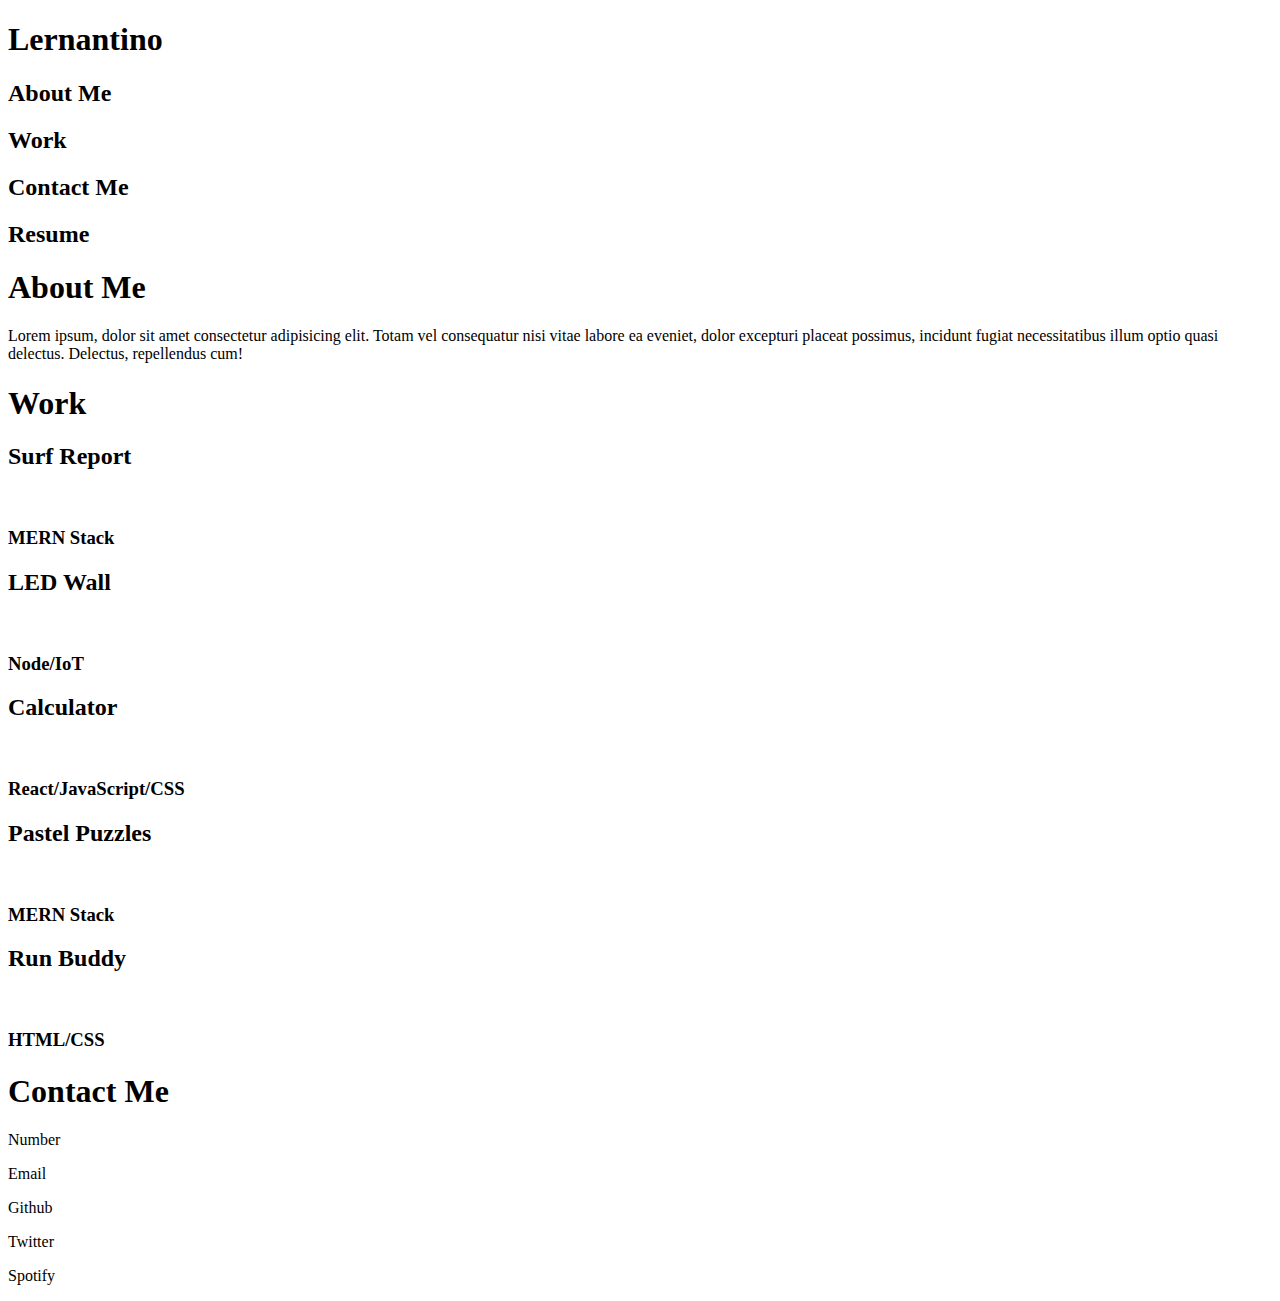
==== index.html @ 41af08d3 "moved old files" ====
<!DOCTYPE html>
<html lang="en">
<head>
    <meta charset="UTF-8">
    <meta http-equiv="X-UA-Compatible" content="IE=edge">
    <meta name="viewport" content="width=device-width, initial-scale=1.0">
    <title>Challenge 2</title>
    <link rel="stylesheet" href="reset.css" />
    <link rel="stylesheet" href="style.css" />
</head>
<body>
    <header>
        <h1>Lernantino</h1>
        <h2>About Me</h2>
        <h2>Work</h2>
        <h2>Contact Me</h2>
        <h2>Resume</h2>
    </header>
    <main>
        <section>
            <h1>About Me</h1>
            <p>Lorem ipsum, dolor sit amet consectetur adipisicing elit. Totam vel consequatur nisi vitae labore ea eveniet, dolor excepturi placeat possimus, incidunt fugiat necessitatibus illum optio quasi delectus. Delectus, repellendus cum!</p>
        </section>
        <article>
            <h1>Work</h1>
            <section>
                <h2>Surf Report</h2>
                <img/>
                <h3>MERN Stack</h3>
            </section>
            <section>
                <h2>LED Wall</h2>
                <img/>
                <h3>Node/IoT</h3>
            </section>
            <section>
                <h2>Calculator</h2>
                <img/>
                <h3>React/JavaScript/CSS</h3>
            </section>
            <section>
                <h2>Pastel Puzzles</h2>
                <img/>
                <h3>MERN Stack</h3>
            </section>
            <section>
                <h2>Run Buddy</h2>
                <img/>
                <h3>HTML/CSS</h3>
            </section>
        </article>
        <section>
            <h1>Contact Me</h1>
            <p>Number</p>
            <p>Email</p>
            <p>Github</p>
            <p>Twitter</p>
            <p>Spotify</p>
        </section>
    </main>
    <footer></footer>
</body>
</html>
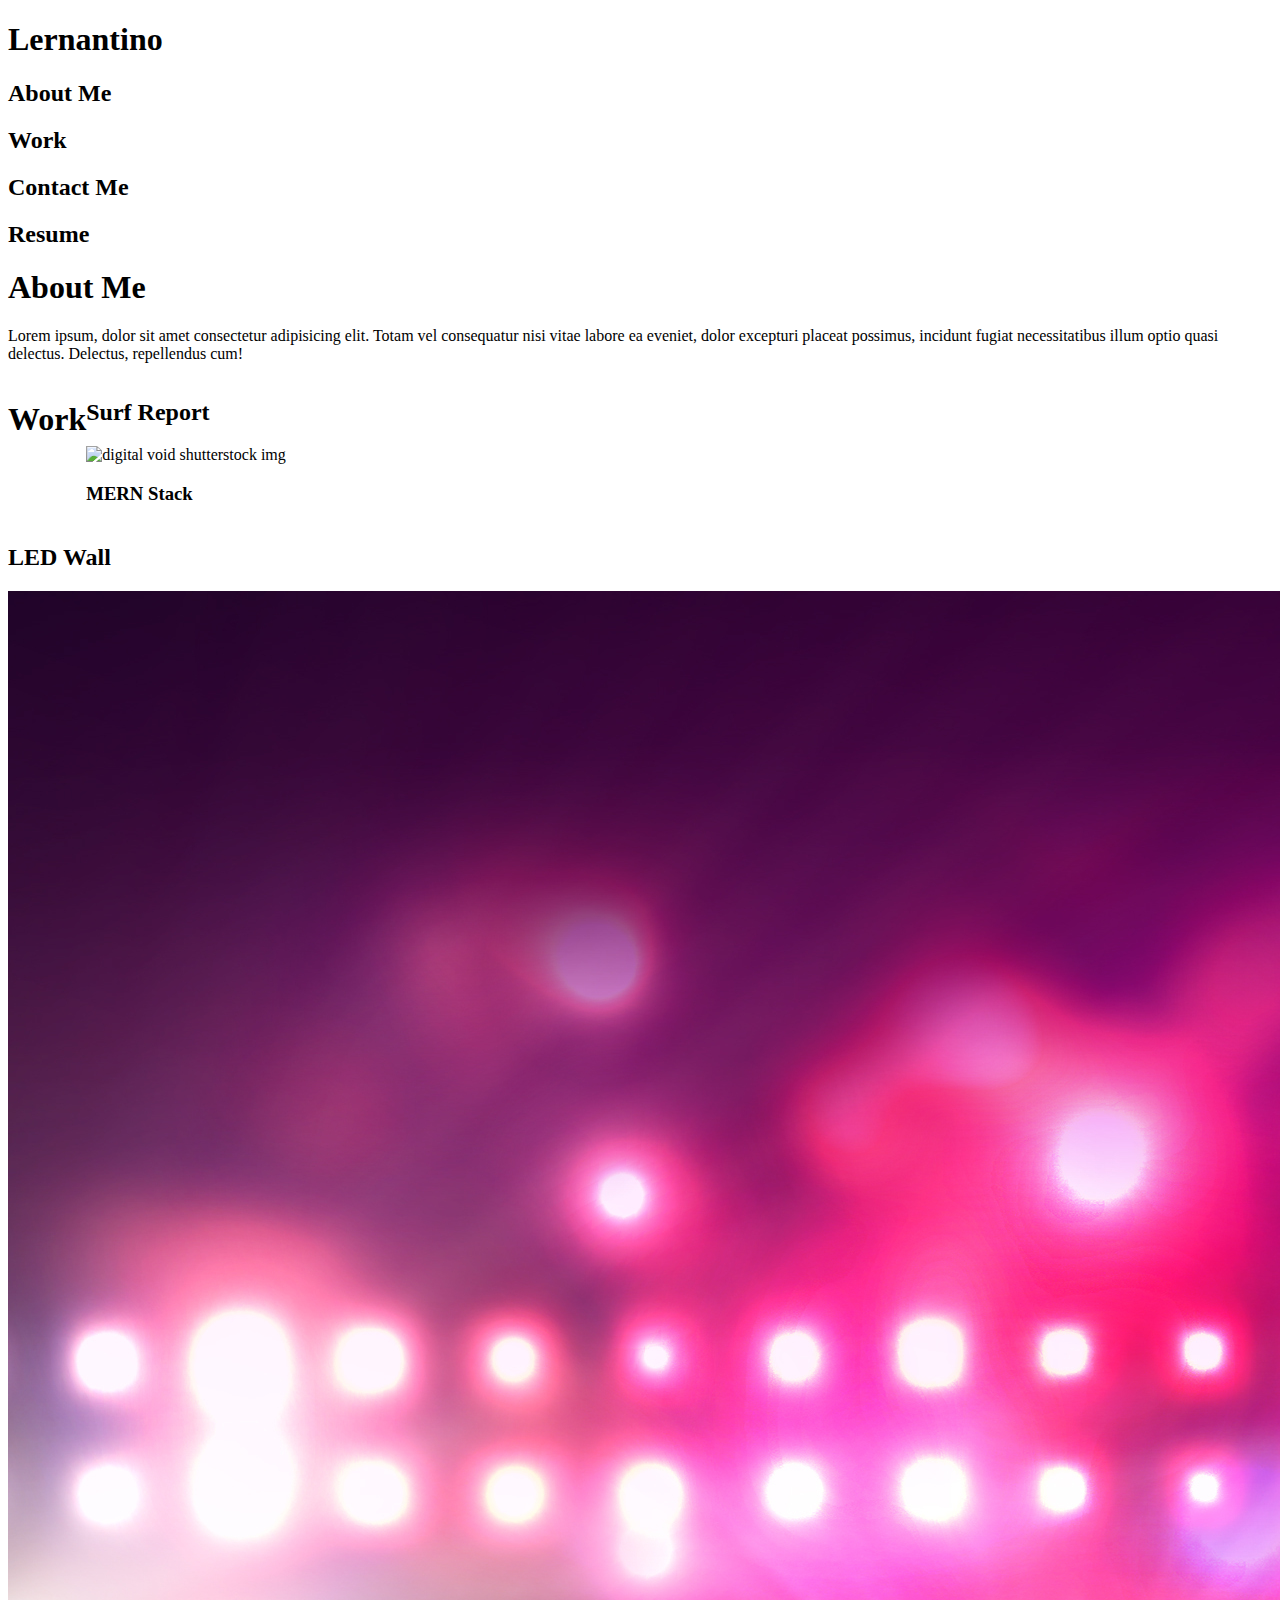
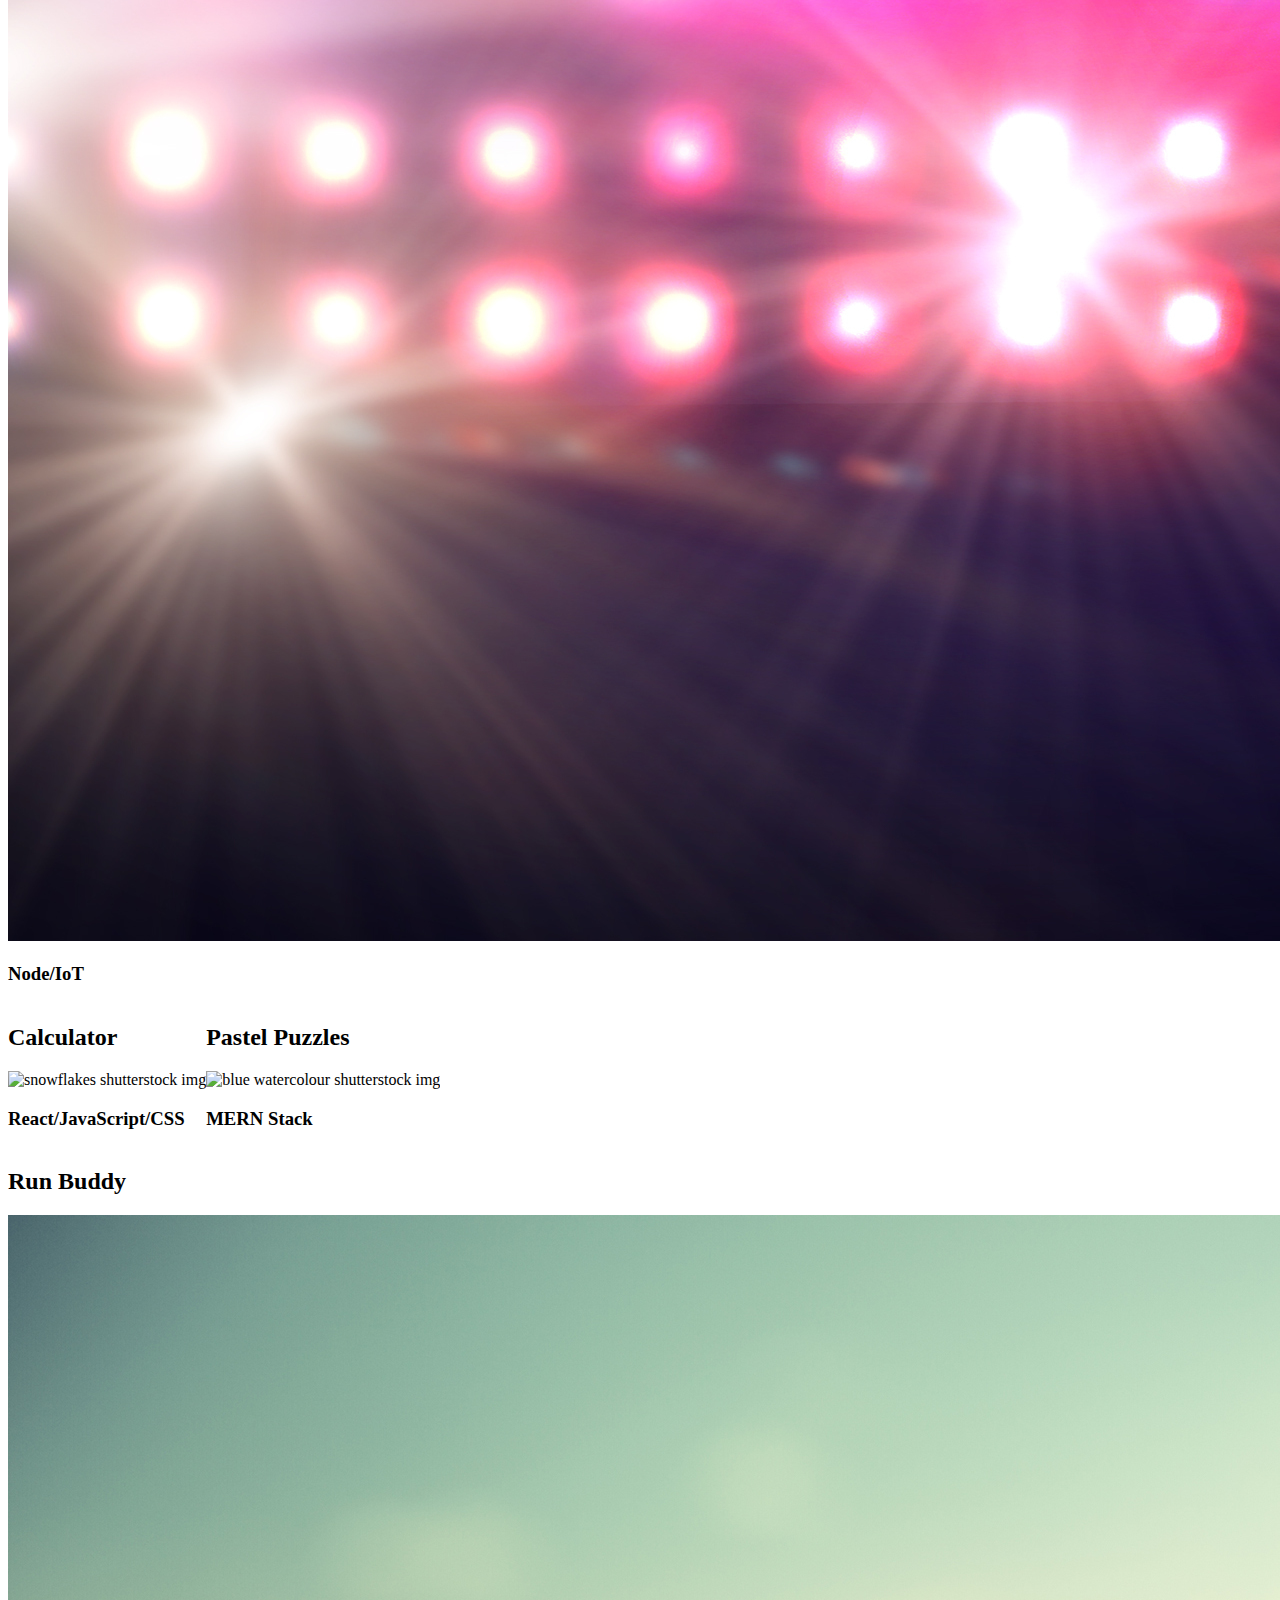
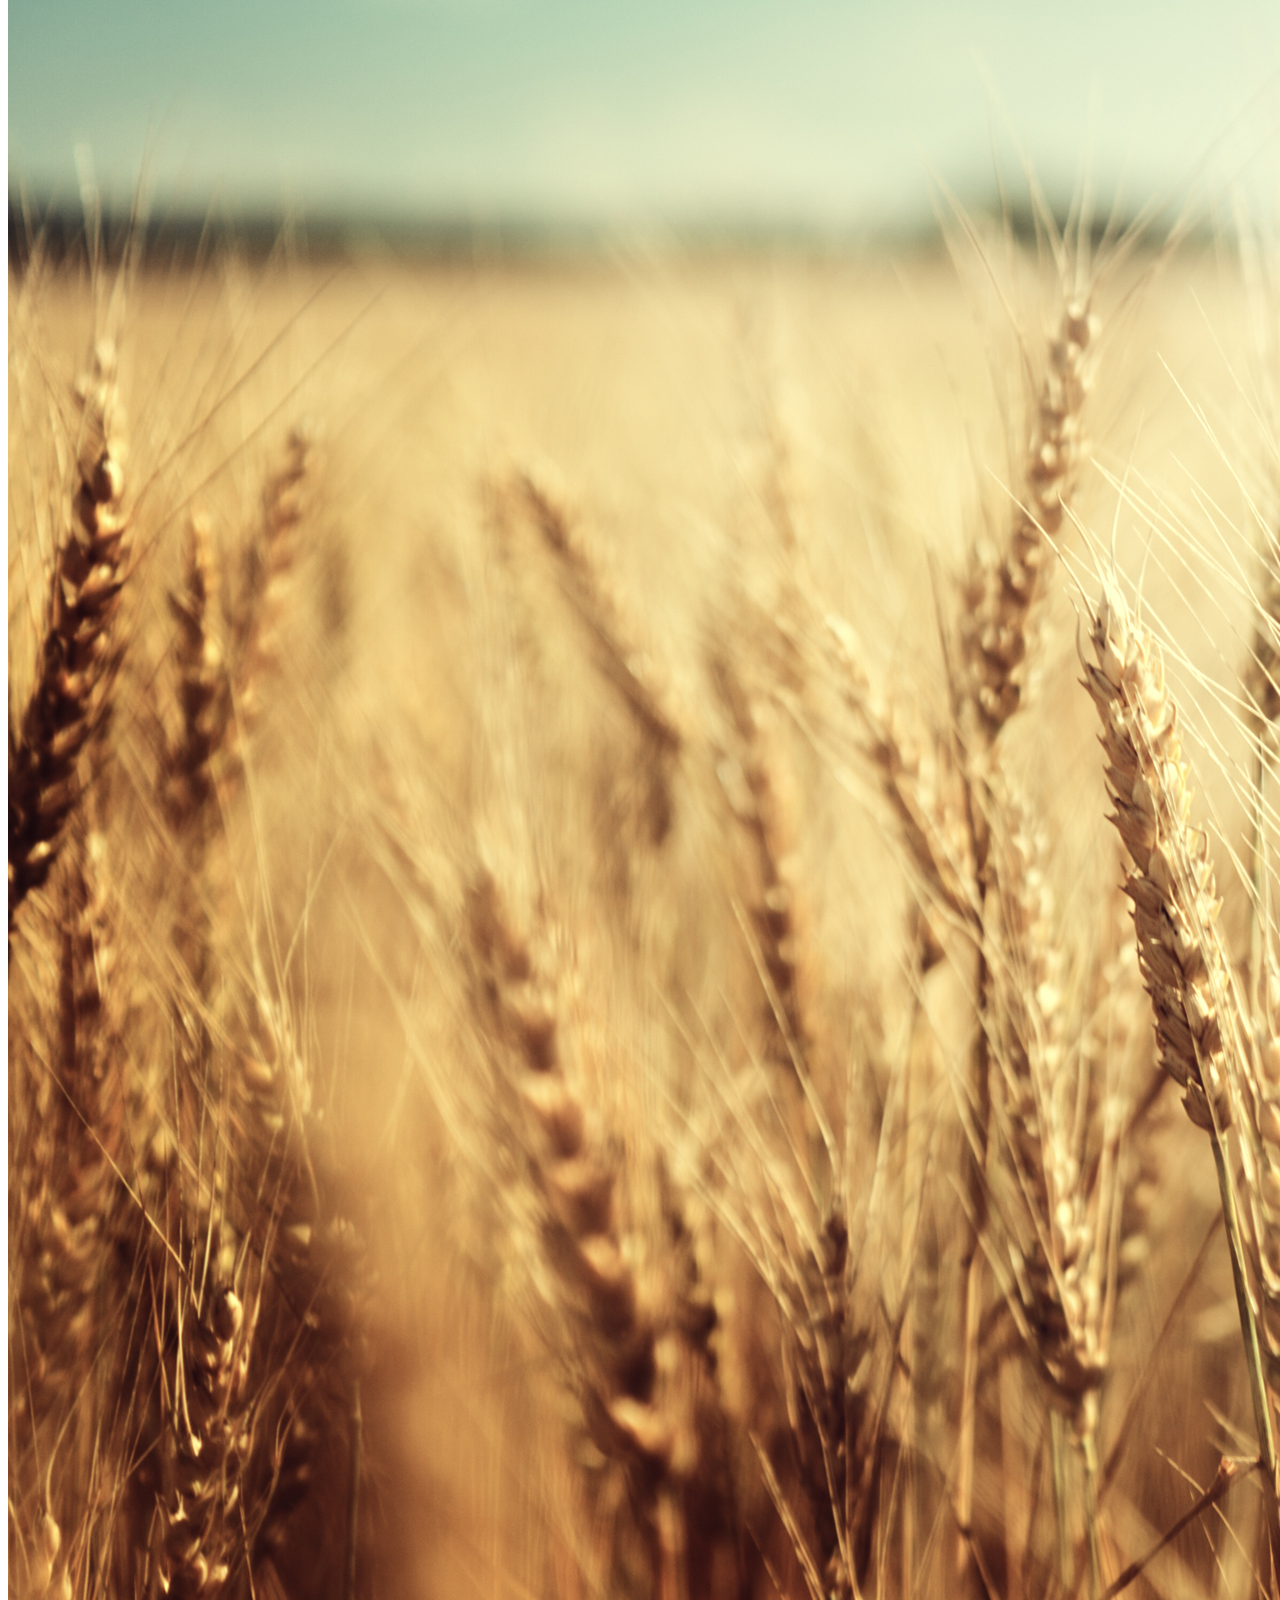
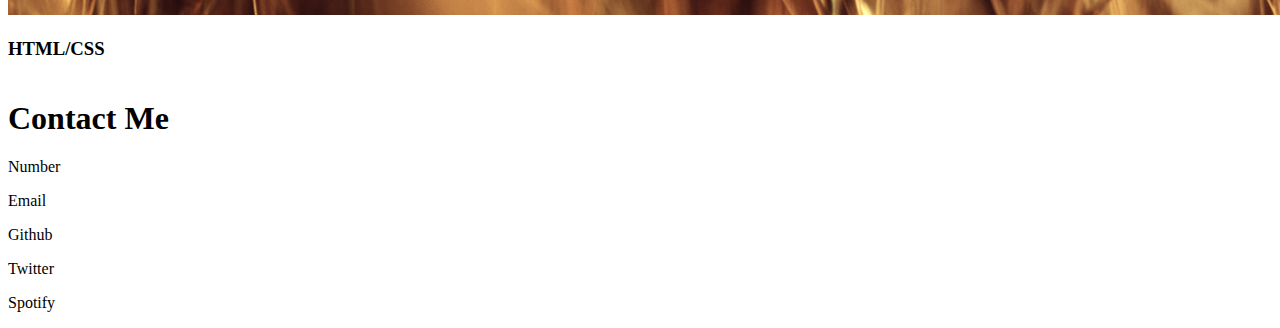
==== commit b98cc1bb: "images added" ====
--- a/index.html
+++ b/index.html
@@ -4,7 +4,7 @@
     <meta charset="UTF-8">
     <meta http-equiv="X-UA-Compatible" content="IE=edge">
     <meta name="viewport" content="width=device-width, initial-scale=1.0">
-    <title>Challenge 2</title>
+    <title>Employee</title>
     <link rel="stylesheet" href="reset.css" />
     <link rel="stylesheet" href="style.css" />
 </head>
@@ -25,39 +25,39 @@
             <h1>Work</h1>
             <section>
                 <h2>Surf Report</h2>
-                <img/>
+                <img src="images/1-shutterstock_114374386.jpg" alt="digital void shutterstock img"/>
                 <h3>MERN Stack</h3>
             </section>
             <section>
                 <h2>LED Wall</h2>
-                <img/>
+                <img src="images/2-shutterstock_170236112.jpg" alt="blurry lights shutterstock img"/>
                 <h3>Node/IoT</h3>
             </section>
             <section>
                 <h2>Calculator</h2>
-                <img/>
+                <img src="images/3-shutterstock_332391011.jpg" alt="snowflakes shutterstock img"/>
                 <h3>React/JavaScript/CSS</h3>
             </section>
             <section>
                 <h2>Pastel Puzzles</h2>
-                <img/>
+                <img src="images/4-shutterstock_60871054.jpg" alt="blue watercolour shutterstock img"/>
                 <h3>MERN Stack</h3>
             </section>
             <section>
                 <h2>Run Buddy</h2>
-                <img/>
+                <img src="images/5-shutterstock_234548032.jpg" alt="grains shutterstock img"/>
                 <h3>HTML/CSS</h3>
             </section>
         </article>
-        <section>
+        
+    </main>
+    <footer>
             <h1>Contact Me</h1>
             <p>Number</p>
             <p>Email</p>
             <p>Github</p>
             <p>Twitter</p>
             <p>Spotify</p>
-        </section>
-    </main>
-    <footer></footer>
+    </footer>
 </body>
 </html>--- a/style.css
+++ b/style.css
@@ -0,0 +1,29 @@
+header{
+
+}
+
+body{
+
+}
+
+main{
+
+}
+
+h1{
+
+}
+
+footer{
+
+}
+
+article{
+    display: flex;
+    flex-wrap: wrap;
+}
+
+
+section{
+    
+}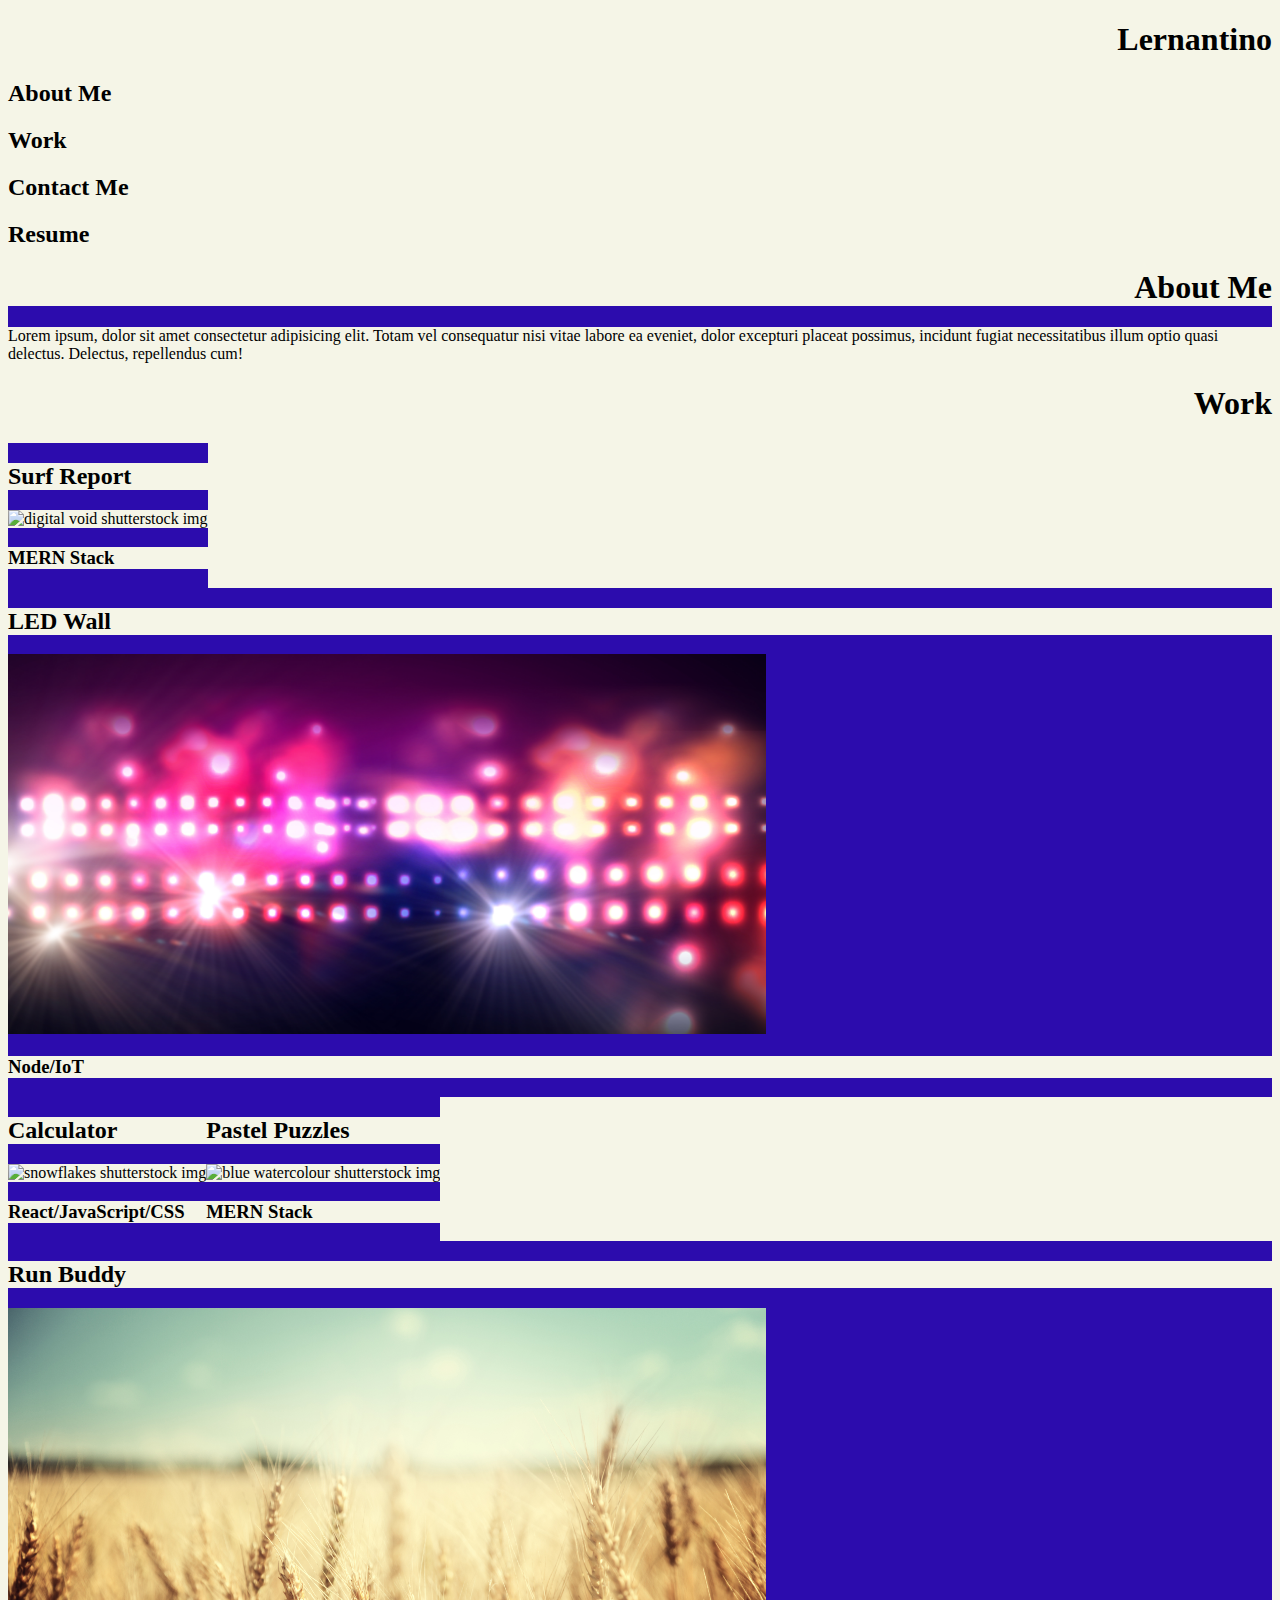
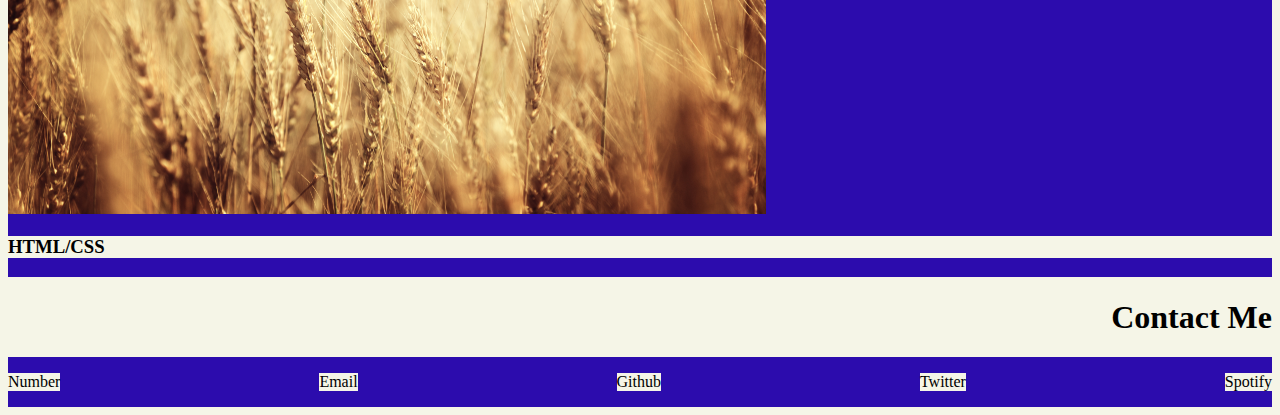
==== commit 2b063c1d: "base CSS adjustments made" ====
--- a/index.html
+++ b/index.html
@@ -18,46 +18,50 @@
     </header>
     <main>
         <section>
-            <h1>About Me</h1>
+            <h1 class="header">About Me</h1>
             <p>Lorem ipsum, dolor sit amet consectetur adipisicing elit. Totam vel consequatur nisi vitae labore ea eveniet, dolor excepturi placeat possimus, incidunt fugiat necessitatibus illum optio quasi delectus. Delectus, repellendus cum!</p>
         </section>
         <article>
-            <h1>Work</h1>
-            <section>
-                <h2>Surf Report</h2>
-                <img src="images/1-shutterstock_114374386.jpg" alt="digital void shutterstock img"/>
-                <h3>MERN Stack</h3>
-            </section>
-            <section>
-                <h2>LED Wall</h2>
-                <img src="images/2-shutterstock_170236112.jpg" alt="blurry lights shutterstock img"/>
-                <h3>Node/IoT</h3>
-            </section>
-            <section>
-                <h2>Calculator</h2>
-                <img src="images/3-shutterstock_332391011.jpg" alt="snowflakes shutterstock img"/>
-                <h3>React/JavaScript/CSS</h3>
-            </section>
-            <section>
-                <h2>Pastel Puzzles</h2>
-                <img src="images/4-shutterstock_60871054.jpg" alt="blue watercolour shutterstock img"/>
-                <h3>MERN Stack</h3>
-            </section>
-            <section>
-                <h2>Run Buddy</h2>
-                <img src="images/5-shutterstock_234548032.jpg" alt="grains shutterstock img"/>
-                <h3>HTML/CSS</h3>
-            </section>
+            <h1 class="header">Work</h1>
+            <div class="flex-container">
+                <section>
+                    <h2>Surf Report</h2>
+                    <img class= 'digital void' src="images/1-shutterstock_114374386.jpg" alt="digital void shutterstock img"/>
+                    <h3>MERN Stack</h3>
+                </section>
+                <section>
+                    <h2>LED Wall</h2>
+                    <img src="images/2-shutterstock_170236112.jpg" alt="blurry lights shutterstock img"/>
+                    <h3>Node/IoT</h3>
+                </section>
+                <section>
+                    <h2>Calculator</h2>
+                    <img src="images/3-shutterstock_332391011.jpg" alt="snowflakes shutterstock img"/>
+                    <h3>React/JavaScript/CSS</h3>
+                </section>
+                <section>
+                    <h2>Pastel Puzzles</h2>
+                    <img src="images/4-shutterstock_60871054.jpg" alt="blue watercolour shutterstock img"/>
+                    <h3>MERN Stack</h3>
+                </section>
+                <section>
+                    <h2>Run Buddy</h2>
+                    <img src="images/5-shutterstock_234548032.jpg" alt="grains shutterstock img"/>
+                    <h3>HTML/CSS</h3>
+                </section>
+            </div>
         </article>
         
     </main>
     <footer>
-            <h1>Contact Me</h1>
-            <p>Number</p>
-            <p>Email</p>
-            <p>Github</p>
-            <p>Twitter</p>
-            <p>Spotify</p>
+            <h1 class="header">Contact Me</h1>
+            <section class="container"> 
+                <p>Number</p>
+                <p>Email</p>
+                <p>Github</p>
+                <p>Twitter</p>
+                <p>Spotify</p>
+            </section>
     </footer>
 </body>
 </html>--- a/style.css
+++ b/style.css
@@ -3,6 +3,7 @@
 }
 
 body{
+    font-family: Georgia, 'Times New Roman', Times, serif;
 
 }
 
@@ -10,20 +11,55 @@
 
 }
 
-h1{
+.header{
 
 }
 
+h1{
+    text-align: right;
+}
+
 footer{
+    text-align: left;
 
 }
 
-article{
+h3{
+    text-align: left;
+}
+.flex-container{
     display: flex;
     flex-wrap: wrap;
+    padding: auto;
+    flex: 1 0 200px;
+    
 }
 
+img{
+    width: 60%
 
+}
 section{
-    
-}+    background-color: rgb(44, 12, 173);
+    text-align: left;
+
+}
+
+.digital-void{
+
+}
+
+.container{
+    display: flex;
+    flex-direction: row;
+    justify-content:space-between;
+}
+
+@media screen {
+    .flex-container {width: 100%;}
+}
+
+/* add hover feature
+
+
+/* Link header parts to section 
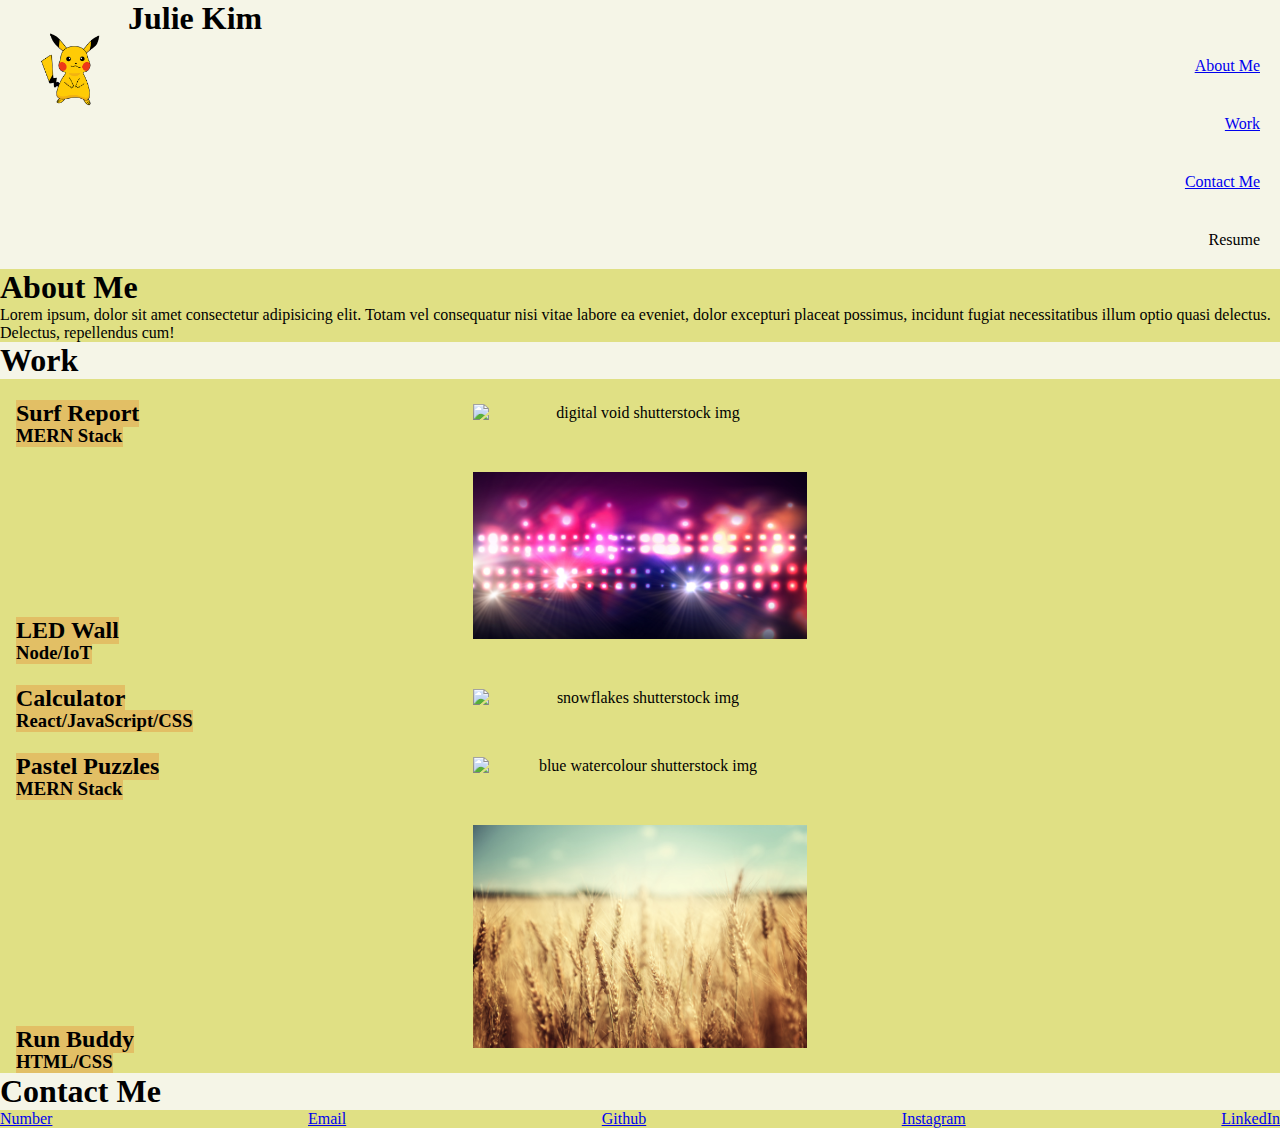
==== commit 76a79226: "css changes made" ====
--- a/index.html
+++ b/index.html
@@ -10,57 +10,62 @@
 </head>
 <body>
     <header>
-        <h1>Lernantino</h1>
-        <h2>About Me</h2>
-        <h2>Work</h2>
-        <h2>Contact Me</h2>
-        <h2>Resume</h2>
+        <h1>Julie Kim
+<img id="avatar" src="images/pixabay-pokemon-gdac63deeb_640.png" alt="pikachu avatar"/>
+        </h1>
+        <div>
+            <ul>
+                <li><a href="#About-Me">About Me</a></li>
+                <li><a href="#Work">Work</a></li>
+                <li><a href="#Contact-Me">Contact Me</a></li>
+                <li>Resume  </li>
+            </ul>
+        </div>
     </header>
-    <main>
+    
+        <main>
         <section>
-            <h1 class="header">About Me</h1>
+            <h1 class="header" id="About-Me">About Me</h1>
             <p>Lorem ipsum, dolor sit amet consectetur adipisicing elit. Totam vel consequatur nisi vitae labore ea eveniet, dolor excepturi placeat possimus, incidunt fugiat necessitatibus illum optio quasi delectus. Delectus, repellendus cum!</p>
         </section>
         <article>
-            <h1 class="header">Work</h1>
-            <div class="flex-container">
-                <section>
-                    <h2>Surf Report</h2>
-                    <img class= 'digital void' src="images/1-shutterstock_114374386.jpg" alt="digital void shutterstock img"/>
-                    <h3>MERN Stack</h3>
+            <h1 class="header" id="Work">Work</h1>
+                <section class="container">
+                    <h2 class="topic">Surf Report</h2>
+                    <img id="digitalvoid" src="images/1-shutterstock_114374386.jpg" alt="digital void shutterstock img"/>
+                    <h3 class="subtopic">MERN Stack</h3>
                 </section>
-                <section>
-                    <h2>LED Wall</h2>
+                <section class="container">
+                    <h2 class="topic">LED Wall</h2>
                     <img src="images/2-shutterstock_170236112.jpg" alt="blurry lights shutterstock img"/>
-                    <h3>Node/IoT</h3>
+                    <h3 class="subtopic">Node/IoT</h3>
                 </section>
-                <section>
-                    <h2>Calculator</h2>
+                <section class="container">
+                    <h2 class="topic">Calculator</h2>
                     <img src="images/3-shutterstock_332391011.jpg" alt="snowflakes shutterstock img"/>
-                    <h3>React/JavaScript/CSS</h3>
+                    <h3 class="subtopic">React/JavaScript/CSS</h3>
                 </section>
-                <section>
-                    <h2>Pastel Puzzles</h2>
+                <section class="container">
+                    <h2 class="topic">Pastel Puzzles</h2>
                     <img src="images/4-shutterstock_60871054.jpg" alt="blue watercolour shutterstock img"/>
-                    <h3>MERN Stack</h3>
+                    <h3 class="subtopic">MERN Stack</h3>
                 </section>
-                <section>
-                    <h2>Run Buddy</h2>
+                <section class="container">
+                    <h2 class="topic">Run Buddy</h2>
                     <img src="images/5-shutterstock_234548032.jpg" alt="grains shutterstock img"/>
-                    <h3>HTML/CSS</h3>
+                    <h3 class="subtopic">HTML/CSS</h3>
                 </section>
-            </div>
         </article>
         
     </main>
     <footer>
-            <h1 class="header">Contact Me</h1>
+            <h1 class="header" id="Contact-Me">Contact Me</h1>
             <section class="container"> 
-                <p>Number</p>
-                <p>Email</p>
-                <p>Github</p>
-                <p>Twitter</p>
-                <p>Spotify</p>
+                <a href="/Users/juliekim/Desktop/BCS/challenge2take2/phonenumber.html">Number</a>
+                <a href= "mailto:prettytweety2000@gmail.com">Email</a>
+                <a href="https://github.com/juliekim23">Github</a>
+                <a href="https://www.instagram.com/juliexkim231/">Instagram</a>
+                <a href="https://www.linkedin.com/in/julie-kim21/">LinkedIn</a>
             </section>
     </footer>
 </body>
--- a/style.css
+++ b/style.css
@@ -1,4 +1,5 @@
 header{
+    justify-content: left;
 
 }
 
@@ -11,13 +12,13 @@
 
 }
 
-.header{
-
+li{
+    display: flex;
+    padding: 20px;
+    text-align: right;
+    justify-content:flex-end;
 }
 
-h1{
-    text-align: right;
-}
 
 footer{
     text-align: left;
@@ -35,18 +36,41 @@
     
 }
 
+.container {
+    position: relative;
+    text-align: center;
+  }
+
+
+
+#avatar{
+    float:left;
+    box-sizing: border-box;
+    width: 10%;
+    border: 3px;
+    border-color: black;
+    padding: auto;
+}
 img{
-    width: 60%
+    display: block;
+    padding: 25px;
+    width: 30%;
+    float:right;
+    border-color: black;
+    border-width: 20px;
+    margin: auto;
 
 }
+
+
 section{
-    background-color: rgb(44, 12, 173);
+    background-color: rgb(224, 224, 132);
     text-align: left;
 
 }
 
-.digital-void{
-
+#digital-void{
+    width: 60%;
 }
 
 .container{
@@ -59,6 +83,19 @@
     .flex-container {width: 100%;}
 }
 
+.topic{
+    position: absolute;
+    bottom: 20px;
+    left: 16px;
+    background-color: rgb(226, 191, 101);
+}
+
+.subtopic{ 
+    position: absolute;
+    bottom: 0px;
+    left: 16px;
+    background-color: rgb(226, 191, 101);
+}
 /* add hover feature
 
 
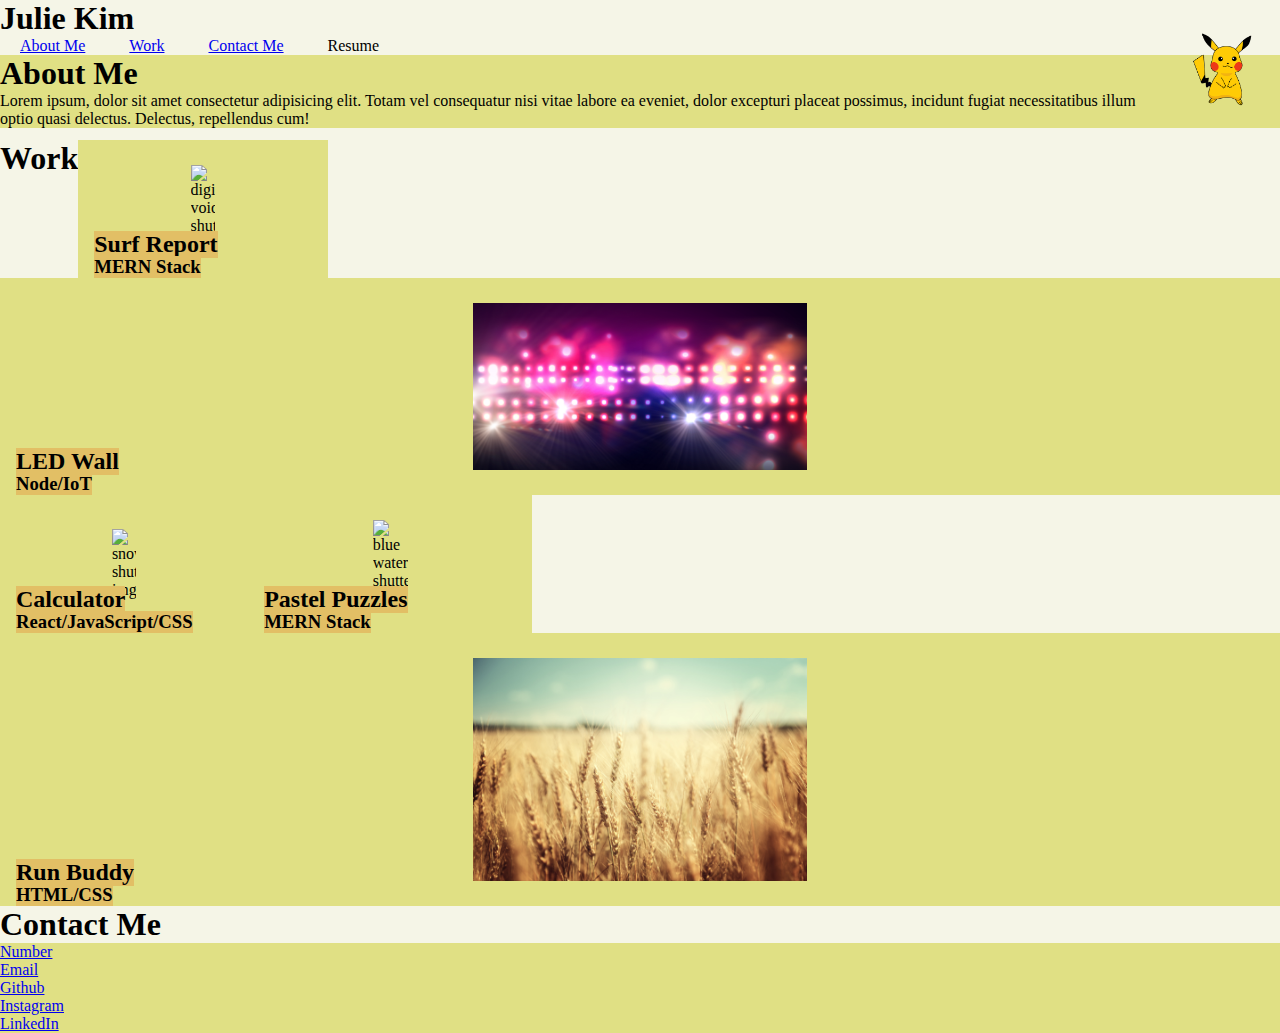
==== commit 1b8434e0: "final edits" ====
--- a/index.html
+++ b/index.html
@@ -22,13 +22,12 @@
             </ul>
         </div>
     </header>
-    
         <main>
         <section>
             <h1 class="header" id="About-Me">About Me</h1>
             <p>Lorem ipsum, dolor sit amet consectetur adipisicing elit. Totam vel consequatur nisi vitae labore ea eveniet, dolor excepturi placeat possimus, incidunt fugiat necessitatibus illum optio quasi delectus. Delectus, repellendus cum!</p>
         </section>
-        <article>
+        <article class="flex-container">
             <h1 class="header" id="Work">Work</h1>
                 <section class="container">
                     <h2 class="topic">Surf Report</h2>
--- a/style.css
+++ b/style.css
@@ -1,5 +1,5 @@
 header{
-    justify-content: left;
+    text-align: left;
 
 }
 
@@ -8,26 +8,21 @@
 
 }
 
-main{
-
-}
-
 li{
-    display: flex;
+    display:inline;
     padding: 20px;
     text-align: right;
     justify-content:flex-end;
 }
 
-
 footer{
     text-align: left;
-
 }
 
 h3{
     text-align: left;
 }
+
 .flex-container{
     display: flex;
     flex-wrap: wrap;
@@ -38,13 +33,11 @@
 
 .container {
     position: relative;
-    text-align: center;
+    text-align:;
   }
 
-
-
 #avatar{
-    float:left;
+    float:i;
     box-sizing: border-box;
     width: 10%;
     border: 3px;
@@ -69,13 +62,10 @@
 
 }
 
-#digital-void{
-    width: 60%;
-}
 
 .container{
     display: flex;
-    flex-direction: row;
+    flex-direction: column;
     justify-content:space-between;
 }
 
@@ -96,7 +86,7 @@
     left: 16px;
     background-color: rgb(226, 191, 101);
 }
-/* add hover feature
 
-
-/* Link header parts to section 
+#digital-void{
+    width: 100%;
+}
